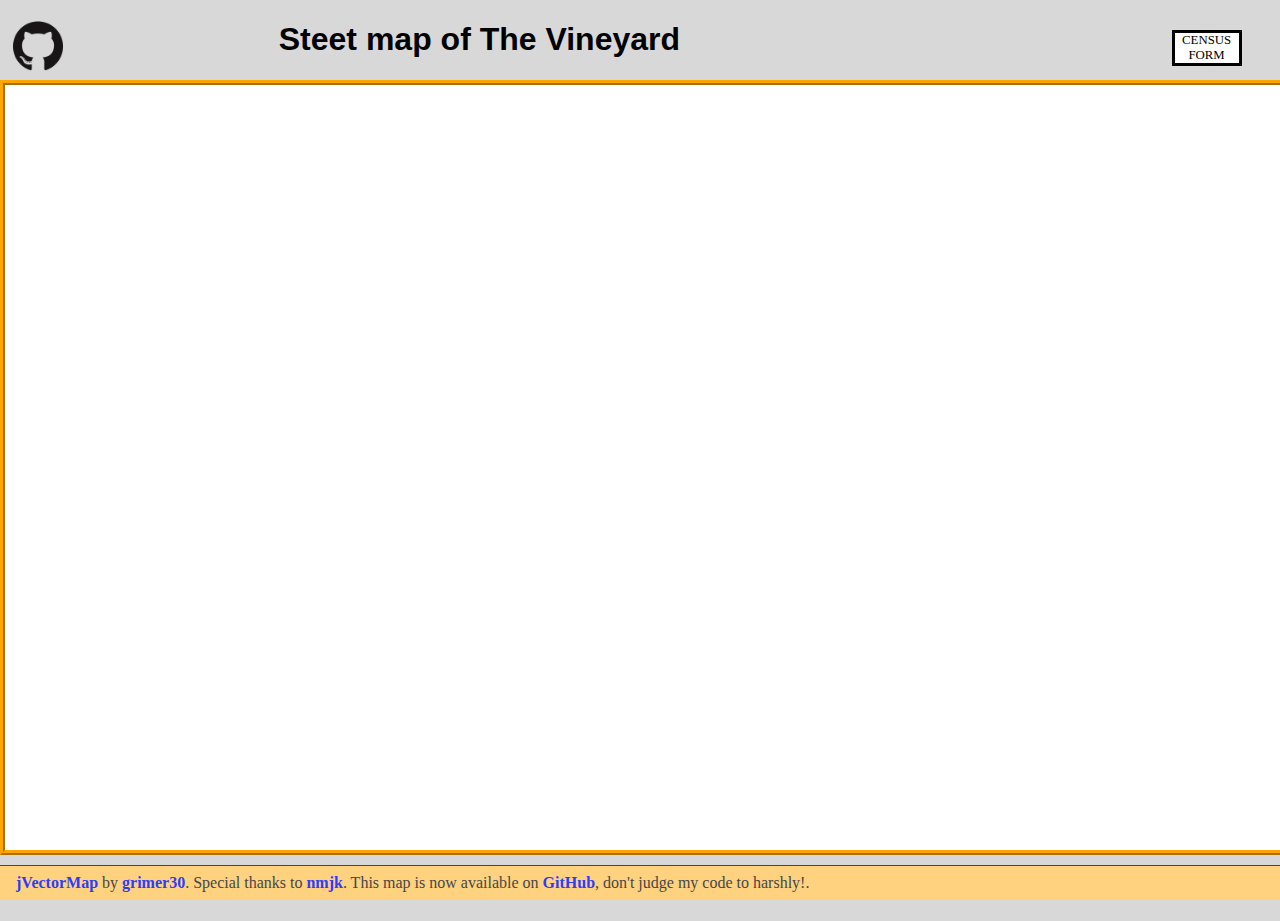
==== VineyardMap/index.html @ c40c0275 "Added borders, edited layout" ====
<!DOCTYPE html>
<html>
<head>
  <title>Vineyard Street Map</title>
  
  <!-- THINGS TO MAKE THE ICON WORK -->
  <link rel="image_src" href="vineyard street map screenshot.png">  
  <meta property="og:image"
    content="vineyard street map screenshot.png" />
  <link rel="icon" href="favicon.ico">
  <link rel="shortcut icon" href="favicon.ico">
	
  <link rel="stylesheet" href="../js/jquery-jvectormap-2.0.1.css" type="text/css" media="screen"/>
  <link href='../css/style.css' rel='stylesheet'>

  
  <script src="../js/jquery.js"></script>
  <script src="../js/jquery-jvectormap-2.0.1.min.js"></script>
  <script src="VineyardMap.js"></script>
  <script src="titleData.js"></script>
  <script src="occupantData.js"></script>
  <script src="positionData.js"></script>
  <script src="colourData.js"></script>

  
  <!-- IF NMJK IS READING THIS THEN I USED YOUR CODE AS A REFERENCE THANKS FOR NOT BEING MAD AT ME :)-->
  
  <style type="text/css">
	body {
		margin: 0;
		padding: 0;
    background-color: #d8d8d8;
    color: #000000;
	}
	#form {
		width: 35%;
		height: 95%;
		position: fixed;
		right: 0;
		top: 10px;
    z-index: 99;
    
    border-style: ridge;
    border-width: 5px;
    border-color: #551a8b;
    
	}
	.buttons {
		background: none repeat scroll 0 0 #292929;
		border-radius: 3px;
		color: #ffffff;
		height: 10px;
		padding: 3px 5px;
		text-align: center;
		text-decoration: none;
	}
	#footer {
		position: fixed;
		border-top: 1px solid #464646;
		color: #464646;
		background-color: #ffd27f;
		font-size: 1em;
		padding: 0.5em 1em;
		margin: 0;
		width: 100%;
		bottom: 0;
    z-index: 1000;
	}
	#footer a {
		color: #2d3cff;
		font-weight: bold !important;
		text-decoration: none;
	}
  </style>
  
</head>
<body>
  <div style= 
    "margin: 1% 30% 0px 1%;
    text-align: center;
    ">
      <div style="float: left"> 
        <a href="https://github.com/grimer30/VineyardMap">
          <img src="GitHub-Mark-120px-plus.png" alt="The GitHub is the best way to track updates." height="50"> </img>
        </a>
      </div>
  	  <h1 style=" font-family: arial;"> Steet map of The Vineyard</h1>
      <div class="icon-menu" style="width: 5%"> CENSUS FORM </div>
  </div>
  <div id="world-map-gdp" style="width: 100%; height: 85%; 
    background-color: #ffffff;
    border-style: ridge;
    border-width: 5px;
    border-color: #ffa500;
   "> </div>
  <script>
    $(function(){
      	$('#world-map-gdp').vectorMap({
        map: 'VineyardMap',
		backgroundColor: 'transparent',
    zoomOnScroll: false,
		zoomStep: '1.5',
		regionStyle: {
			initial: {
				stroke: 'transparent',
				"stroke-width": 2,
				"stroke-opacity": 1,
				fill: '#cecece',
			},
			selected: {
				fill: '#b52400',
				stroke: 'black',
			}
		},
        regionLabelStyle: {
              initial: {
                fill: '#003300',
				"fill-opacity": '1',
				"font-size": "60%"
              },
              hover: {
                fill: 'black',
				"fill-opacity": '0.2'
              },
            },		  
        series: {
        	regions: [{
            	values: colourData,
            	scale: ['#6d00cc', '#ff8d00'],
              normalizeFunction: 'linear',
				legend: {
                  vertical: true,
                  title: 'Colours:',
                  labelRender: function(v){
                    return {
                      0: 'Vacant',
                      1: 'Occupied',
                      2: 'Special',
                      3: 'Important',
                      4: 'Main Streets',
                      5: 'Avenues',
                    }[v];
                  }
                }
				
            }]
          },
		  regionsSelectable: true,
      	  regionsSelectableOne: true,
          onRegionTipShow: function(e, el, code){
		    if (titleData[code] !== undefined) {
		  	   el.html(el.html()+ '<br>' + "<strong>Title: </strong>" + ' '+titleData[code]+'');
			}
		    if (occupantData[code] !== undefined) {
			   if (occupantData[code] == '') {
			   	  	el.html(el.html()+ '<br>' + "<strong>Currently Vacant</strong>");
			   }
			   else {
  			   		el.html(el.html()+ '<br>' + "<strong>Occupant: </strong>" + ' '+occupantData[code]+'');
			   }
			}
			if (positionData[code] !== undefined) {
		     el.html(el.html()+ '<br>' + "<strong>Position: </strong>" + ' '+positionData[code]+'');
			}
          },
        labels: {
              regions: {
                render: function(code){
					if (code == 'PORTAL') {
					   return code;
					}
					if (colourData[code] == 3) {
					   if (code.charAt(0) == 'P') {
					   	  return Wrapper(titleData[code]);
					   }
					return Wrapper(code);
					}
                	<!-- return titleData[code]; -->
                },
              }
            }
        });

    });

	function Wrapper (input) {
		var words = input.split(" ");
		var output = words.join(" \n");
		return output;
	}
  </script>
  
    <script src="slidingForm.js"></script>
  <div id="form" class="form" style="right: -40%; background-color: #ffffff"">
     <div id="icon-close" class="icon-close" > CLOSE FORM </div>
  	 <iframe src="https://docs.google.com/forms/d/15I4yf4jNXYhrdEeN2GlB_iVlYtmmEBaJSTLOTCE4CWQ/viewform?embedded=true" width="100%" height="50%" frameborder="0" marginheight="0" marginwidth="0">Loading...</iframe>
	   <iframe src="https://docs.google.com/spreadsheets/d/1qniWmRYxK3bauUnM_2_G1u9CJBrYFa7mGv03mtzlxeY/pubhtml?widget=true&amp;headers=false" width="100%" height="50%"></iframe>
  </div>
  
  
  <div id="footer">
	<a href="http://jvectormap.com">jVectorMap</a>  by <a href="http://reddit.com/u/grimer30">grimer30</a>. Special thanks to <a href="http://reddit.com/u/nmjk">nmjk</a></a>. This map is now available on <a href="https://github.com/grimer30/VineyardMap">GitHub</a>, don't judge my code to harshly!.
</div>
</body>
</html>
---- css/style.css ----
html{
  height:100%;
}

/* Initial body */
body {
  height:100%;
  
  left: 0;
  margin: 0;

  position: relative;
}

/* Initial menu */
.menu {
  background: #202024 url('http://s3.amazonaws.com/codecademy-content/courses/ltp2/img/uber/black-thread.png') repeat left top;
  left: -285px;  /* start off behind the scenes */
  height: 100%;
  position: fixed;
  width: 285px;
}

/* Basic styling */

.jumbotron {
  background-image: url('http://s3.amazonaws.com/codecademy-content/courses/ltp2/img/uber/bg.png'); 
  height: 100%;
  -webkit-background-size: cover;
     -moz-background-size: cover;
       -o-background-size: cover;
          background-size: cover;
}

.menu ul {
  border-top: 1px solid #636366;
  list-style: none;
  margin: 0;
  padding: 0;
}

.menu li {
  border-bottom: 1px solid #636366;
  font-family: 'Open Sans', sans-serif;
  line-height: 45px;
  padding-bottom: 3px;
  padding-left: 20px;
  padding-top: 3px;
}

.menu a {
  color: #fff;
  font-size: 15px;
  text-decoration: none;
  text-transform: uppercase;
}

.icon-close {
  cursor: pointer;
  position: absolute;
  
  background-color: #ffffff;
  background-opacity: 1.0;
  opacity: 1.0;
  
  width: 10%;
  right: 5%;
  top: 2%;
  z-index: 100;
  text-align: center;
  font-size: 1vw;

  border-style: solid;
  border-width: medium;
}

.icon-menu {
  cursor: pointer;
  position: absolute;
  
  background-color: #ffffff;
  background-opacity: 1.0;
  opacity: 1.0;
  
  right: 3%;
  top: 1%;
  z-index: 0;
  text-align: center;
  font-size: 1vw;

  border-style: solid;
  border-width: medium;
}

.icon-menu i {
  margin-right: 5px;
}
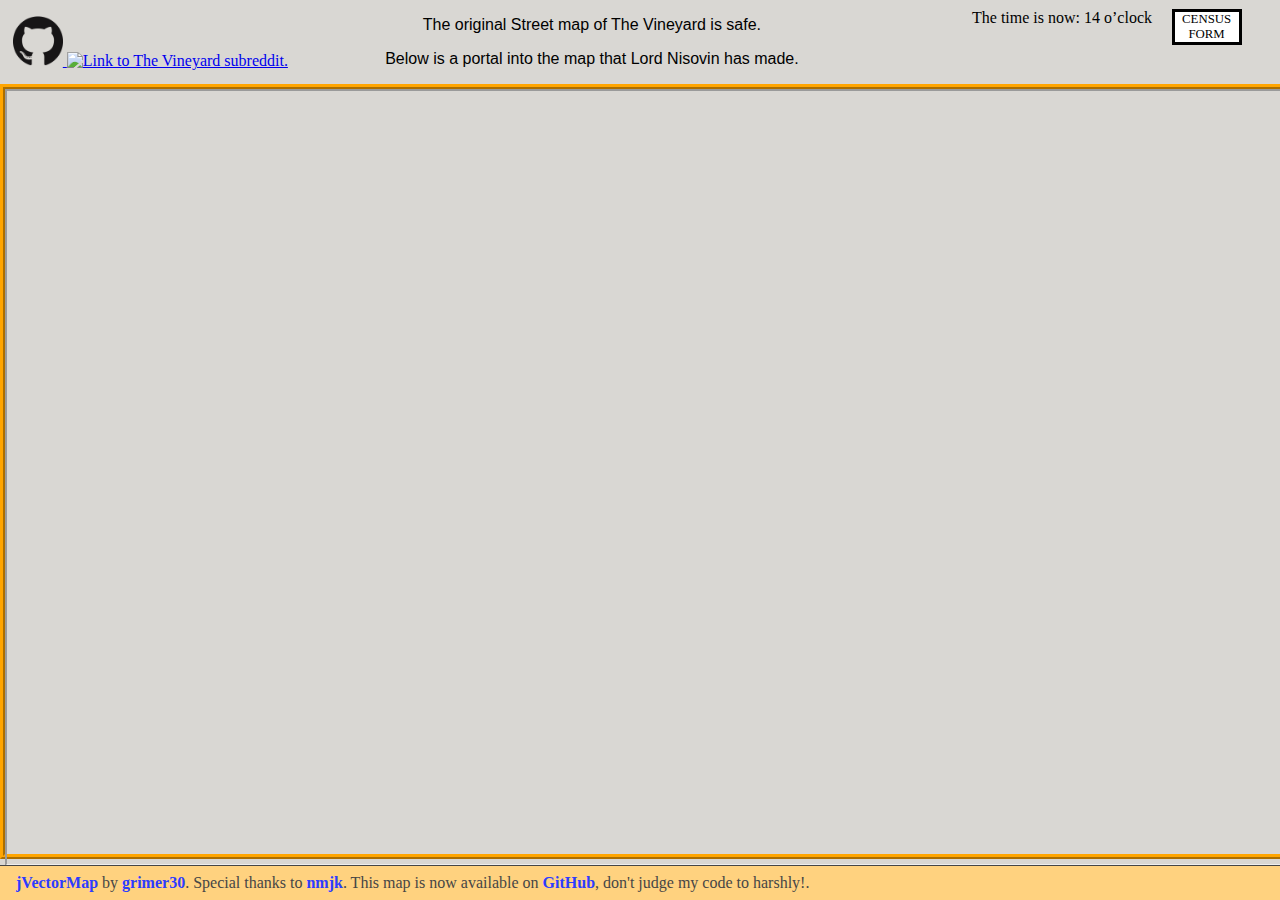
==== commit 3f489b45: "Flash cosmetic changes!" ====
--- a/VineyardMap/index.html
+++ b/VineyardMap/index.html
@@ -15,22 +15,32 @@
 
   
   <script src="../js/jquery.js"></script>
+  <script src="../js/jquery.transform2d.js"></script>
+  <script src="../js/jquery.color.js"></script>
+  <script src="../js/jquery.color.svg-names.js"></script>
   <script src="../js/jquery-jvectormap-2.0.1.min.js"></script>
   <script src="VineyardMap.js"></script>
   <script src="titleData.js"></script>
   <script src="occupantData.js"></script>
   <script src="positionData.js"></script>
   <script src="colourData.js"></script>
+  
 
   
   <!-- IF NMJK IS READING THIS THEN I USED YOUR CODE AS A REFERENCE THANKS FOR NOT BEING MAD AT ME :)-->
   
   <style type="text/css">
+  
+  html {
+    overflow: hidden;
+  }
+  
 	body {
 		margin: 0;
 		padding: 0;
     background-color: #d8d8d8;
     color: #000000;
+    overflow: hidden;
 	}
 	#form {
 		width: 35%;
@@ -71,10 +81,13 @@
 		font-weight: bold !important;
 		text-decoration: none;
 	}
+
   </style>
+  
   
 </head>
 <body>
+
   <div style= 
     "margin: 1% 30% 0px 1%;
     text-align: center;
@@ -83,114 +96,37 @@
         <a href="https://github.com/grimer30/VineyardMap">
           <img src="GitHub-Mark-120px-plus.png" alt="The GitHub is the best way to track updates." height="50"> </img>
         </a>
+        <a href="http://www.reddit.com/r/vineyardcommunity">
+          <img src="reddit-alien.png" alt="Link to The Vineyard subreddit." height="50"> </img>
+        </a>
       </div>
-  	  <h1 style=" font-family: arial;"> Steet map of The Vineyard</h1>
+  	  <p style=" font-family: arial;">The original Street map of The Vineyard is safe. </p>
+    	<p style=" font-family: arial;">Below is a portal into the map that Lord Nisovin has made.</p>
       <div class="icon-menu" style="width: 5%"> CENSUS FORM </div>
+      <div align="right" style="position: absolute; right: 10%; top: 1%;"> 
+        <script src="timeOfDay.js"></script>
+      </div>
   </div>
   <div id="world-map-gdp" style="width: 100%; height: 85%; 
-    background-color: #ffffff;
+    background-color: '#FFFFFF';
     border-style: ridge;
     border-width: 5px;
     border-color: #ffa500;
-   "> </div>
-  <script>
-    $(function(){
-      	$('#world-map-gdp').vectorMap({
-        map: 'VineyardMap',
-		backgroundColor: 'transparent',
-    zoomOnScroll: false,
-		zoomStep: '1.5',
-		regionStyle: {
-			initial: {
-				stroke: 'transparent',
-				"stroke-width": 2,
-				"stroke-opacity": 1,
-				fill: '#cecece',
-			},
-			selected: {
-				fill: '#b52400',
-				stroke: 'black',
-			}
-		},
-        regionLabelStyle: {
-              initial: {
-                fill: '#003300',
-				"fill-opacity": '1',
-				"font-size": "60%"
-              },
-              hover: {
-                fill: 'black',
-				"fill-opacity": '0.2'
-              },
-            },		  
-        series: {
-        	regions: [{
-            	values: colourData,
-            	scale: ['#6d00cc', '#ff8d00'],
-              normalizeFunction: 'linear',
-				legend: {
-                  vertical: true,
-                  title: 'Colours:',
-                  labelRender: function(v){
-                    return {
-                      0: 'Vacant',
-                      1: 'Occupied',
-                      2: 'Special',
-                      3: 'Important',
-                      4: 'Main Streets',
-                      5: 'Avenues',
-                    }[v];
-                  }
-                }
-				
-            }]
-          },
-		  regionsSelectable: true,
-      	  regionsSelectableOne: true,
-          onRegionTipShow: function(e, el, code){
-		    if (titleData[code] !== undefined) {
-		  	   el.html(el.html()+ '<br>' + "<strong>Title: </strong>" + ' '+titleData[code]+'');
-			}
-		    if (occupantData[code] !== undefined) {
-			   if (occupantData[code] == '') {
-			   	  	el.html(el.html()+ '<br>' + "<strong>Currently Vacant</strong>");
-			   }
-			   else {
-  			   		el.html(el.html()+ '<br>' + "<strong>Occupant: </strong>" + ' '+occupantData[code]+'');
-			   }
-			}
-			if (positionData[code] !== undefined) {
-		     el.html(el.html()+ '<br>' + "<strong>Position: </strong>" + ' '+positionData[code]+'');
-			}
-          },
-        labels: {
-              regions: {
-                render: function(code){
-					if (code == 'PORTAL') {
-					   return code;
-					}
-					if (colourData[code] == 3) {
-					   if (code.charAt(0) == 'P') {
-					   	  return Wrapper(titleData[code]);
-					   }
-					return Wrapper(code);
-					}
-                	<!-- return titleData[code]; -->
-                },
-              }
-            }
-        });
+    
 
-    });
+   "> 
+     	<iframe src="http://buffalowizards.com/plotmap.php" id="my-iframe" width="100%" height="101%" scrolling="yes" >IFrame that goes to Nisovin's map.</iframe>
 
-	function Wrapper (input) {
-		var words = input.split(" ");
-		var output = words.join(" \n");
-		return output;
-	}
-  </script>
+
+  </div>
+   
+   
+  <script src="floatingHeads.js"></script>
+  <img id="floatingHead" src="images/winebarrelrocketpixelly.png" style="position: absolute; right: -10%; top: 50%; z-index: -1; width: 10%;" alt="This is supposed to be a picture of a floating head."> </div>
+   
   
-    <script src="slidingForm.js"></script>
+  
+  <script src="slidingForm.js"></script>
   <div id="form" class="form" style="right: -40%; background-color: #ffffff"">
      <div id="icon-close" class="icon-close" > CLOSE FORM </div>
   	 <iframe src="https://docs.google.com/forms/d/15I4yf4jNXYhrdEeN2GlB_iVlYtmmEBaJSTLOTCE4CWQ/viewform?embedded=true" width="100%" height="50%" frameborder="0" marginheight="0" marginwidth="0">Loading...</iframe>
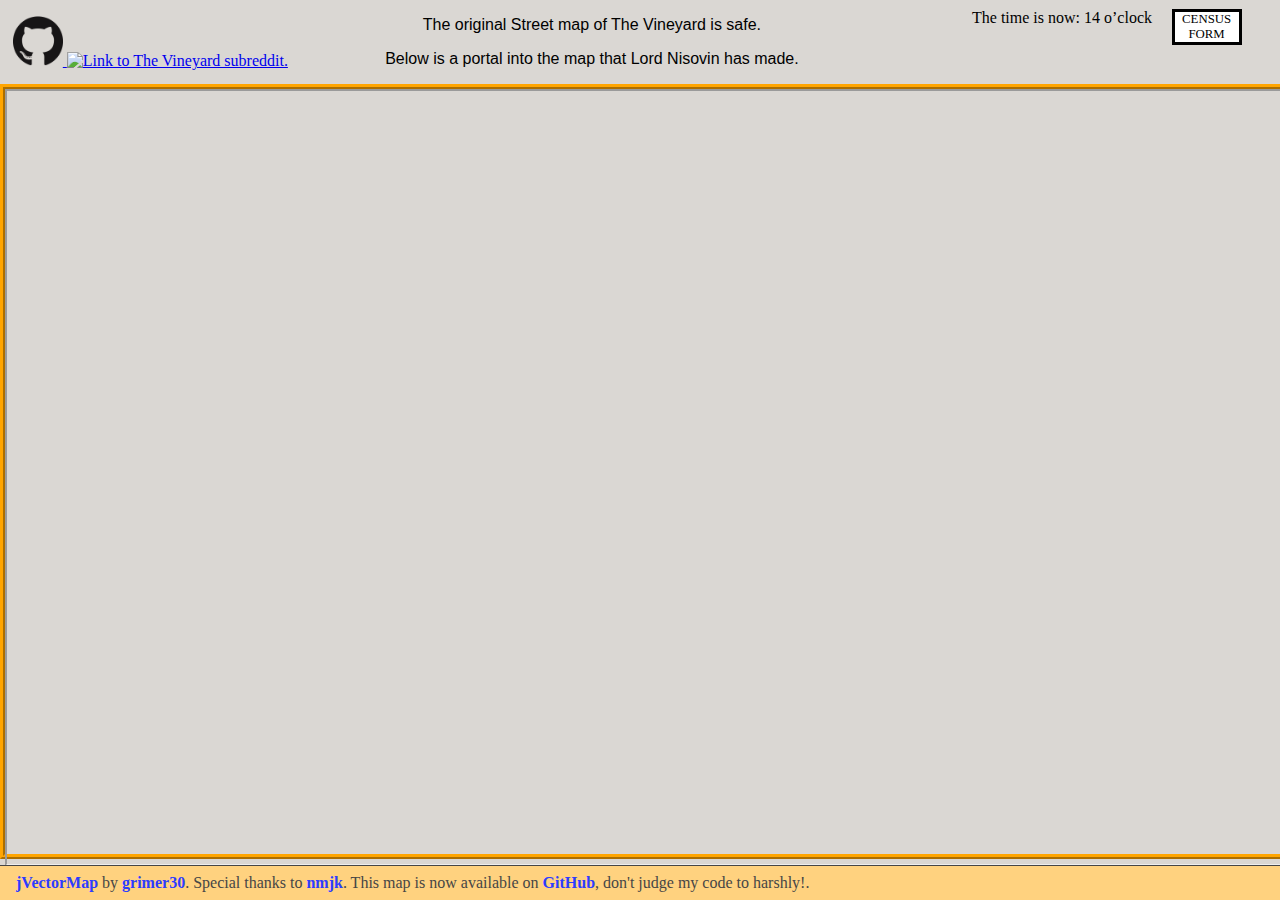
==== commit 7dc7b78d: "Added audio functionality" ====
--- a/VineyardMap/index.html
+++ b/VineyardMap/index.html
@@ -122,7 +122,8 @@
    
    
   <script src="floatingHeads.js"></script>
-  <img id="floatingHead" src="images/winebarrelrocketpixelly.png" style="position: absolute; right: -10%; top: 50%; z-index: -1; width: 10%;" alt="This is supposed to be a picture of a floating head."> </div>
+  <img id="floatingHead" src="images/winebarrelrocketpixelly.png" style="position: absolute; right: -10%; top: 50%; z-index: -1; width: 10%;" alt="This is supposed to be a picture of a floating head."> </img>
+  <audio id="floatingVoice" src="audio/rocket.mp3" type="audio/mp3"> </audio>
    
   
   
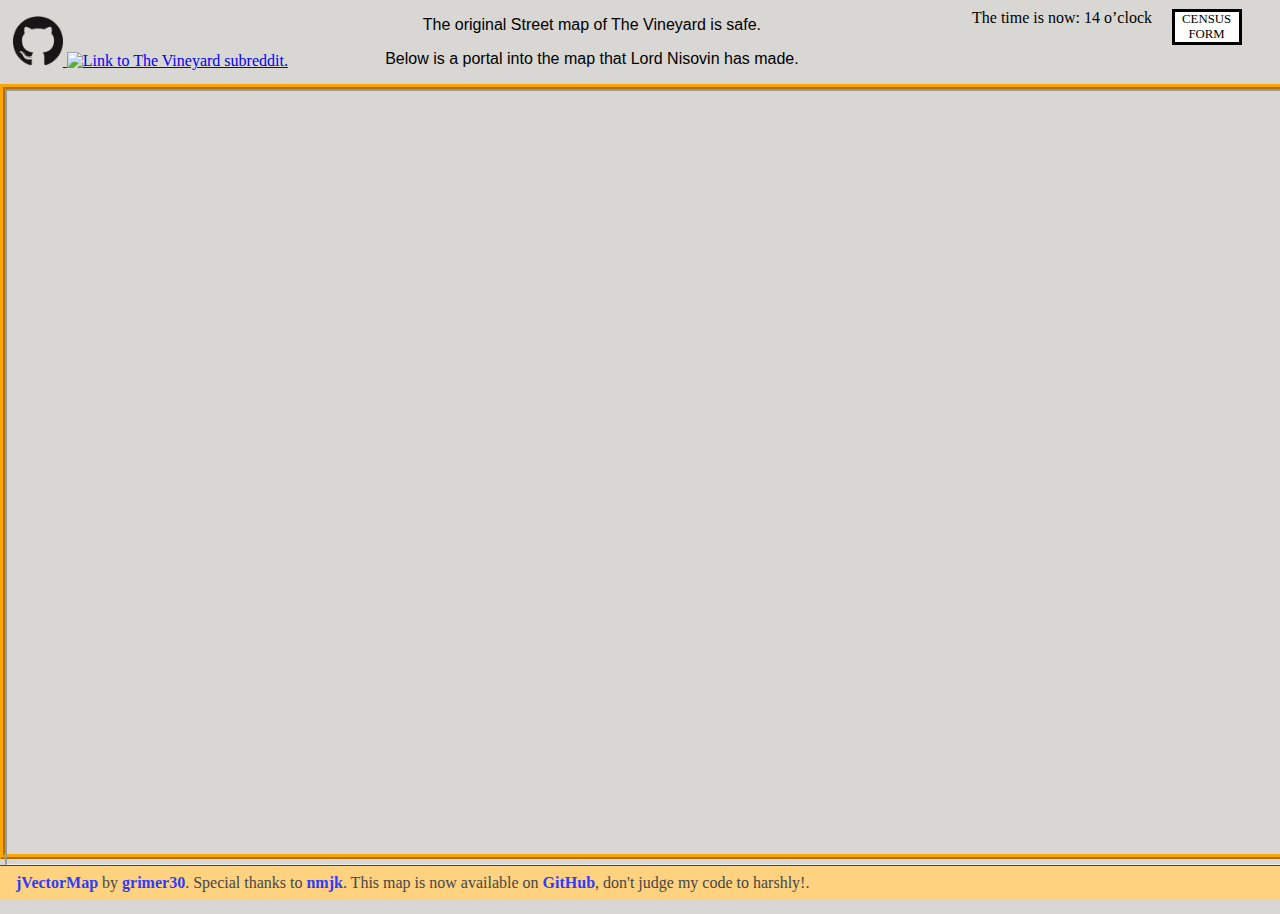
==== commit ce5ccbfb: "Added separate buttons/sliding panels for census form and census results" ====
--- a/VineyardMap/index.html
+++ b/VineyardMap/index.html
@@ -42,12 +42,26 @@
     color: #000000;
     overflow: hidden;
 	}
-	#form {
+	#fromRight {
 		width: 35%;
 		height: 95%;
 		position: fixed;
 		right: 0;
 		top: 10px;
+    z-index: 98;
+    
+    border-style: ridge;
+    border-width: 5px;
+    border-color: #551a8b;
+    
+	}
+  
+  #fromBottom {
+		width: 100%;
+		height: 95%;
+		position: relative;
+		right: 0;
+		bottom: 10px;
     z-index: 99;
     
     border-style: ridge;
@@ -73,6 +87,7 @@
 		padding: 0.5em 1em;
 		margin: 0;
 		width: 100%;
+    height: 2%;
 		bottom: 0;
     z-index: 1000;
 	}
@@ -102,7 +117,7 @@
       </div>
   	  <p style=" font-family: arial;">The original Street map of The Vineyard is safe. </p>
     	<p style=" font-family: arial;">Below is a portal into the map that Lord Nisovin has made.</p>
-      <div class="icon-menu" style="width: 5%"> CENSUS FORM </div>
+      <div class="right-menu" style="width: 5%"> CENSUS FORM </div>
       <div align="right" style="position: absolute; right: 10%; top: 1%;"> 
         <script src="timeOfDay.js"></script>
       </div>
@@ -128,10 +143,14 @@
   
   
   <script src="slidingForm.js"></script>
-  <div id="form" class="form" style="right: -40%; background-color: #ffffff"">
-     <div id="icon-close" class="icon-close" > CLOSE FORM </div>
-  	 <iframe src="https://docs.google.com/forms/d/15I4yf4jNXYhrdEeN2GlB_iVlYtmmEBaJSTLOTCE4CWQ/viewform?embedded=true" width="100%" height="50%" frameborder="0" marginheight="0" marginwidth="0">Loading...</iframe>
-	   <iframe src="https://docs.google.com/spreadsheets/d/1qniWmRYxK3bauUnM_2_G1u9CJBrYFa7mGv03mtzlxeY/pubhtml?widget=true&amp;headers=false" width="100%" height="50%"></iframe>
+  <div id="fromRight" class="fromRight" style="right: -40%; background-color: #ffffff">
+    <div id="right-close" class="right-close" > CLOSE FORM </div>
+  	<iframe src="https://docs.google.com/forms/d/15I4yf4jNXYhrdEeN2GlB_iVlYtmmEBaJSTLOTCE4CWQ/viewform?embedded=true" width="100%" height="100%" frameborder="0" marginheight="0" marginwidth="0">Loading...</iframe>
+    <div class="bottom-menu" style="width: 15%"> CENSUS RESULTS </div>
+    <div id="fromBottom" class="fromBottom" style="bottom: -100%; background-color: #ffffff">
+      <iframe src="https://docs.google.com/spreadsheets/d/1qniWmRYxK3bauUnM_2_G1u9CJBrYFa7mGv03mtzlxeY/pubhtml?widget=true&amp;headers=false" width="100%" height="100%"></iframe>
+      <div id="bottom-close" class="bottom-close" > CLOSE RESULTS </div>
+    </div>
   </div>
   
   
--- a/css/style.css
+++ b/css/style.css
@@ -56,7 +56,7 @@
   text-transform: uppercase;
 }
 
-.icon-close {
+.right-close {
   cursor: pointer;
   position: absolute;
   
@@ -75,7 +75,7 @@
   border-width: medium;
 }
 
-.icon-menu {
+.right-menu {
   cursor: pointer;
   position: absolute;
   
@@ -93,6 +93,47 @@
   border-width: medium;
 }
 
-.icon-menu i {
+.right-menu i {
+  margin-right: 5px;
+}
+
+.bottom-close {
+  cursor: pointer;
+  position: absolute;
+  
+  background-color: #ffffff;
+  background-opacity: 1.0;
+  opacity: 1.0;
+  
+  width: 15%;
+  right: 5%;
+  top: 44%;
+  z-index: 200;
+  text-align: center;
+  font-size: 1vw;
+
+  border-style: solid;
+  border-width: medium;
+}
+
+.bottom-menu {
+  cursor: pointer;
+  position: absolute;
+  
+  background-color: #ffffff;
+  background-opacity: 1.0;
+  opacity: 1.0;
+  
+  right: 4%;
+  bottom: 1%;
+  z-index: 0;
+  text-align: center;
+  font-size: 1vw;
+
+  border-style: solid;
+  border-width: medium;
+}
+
+.bottom-menu i {
   margin-right: 5px;
 }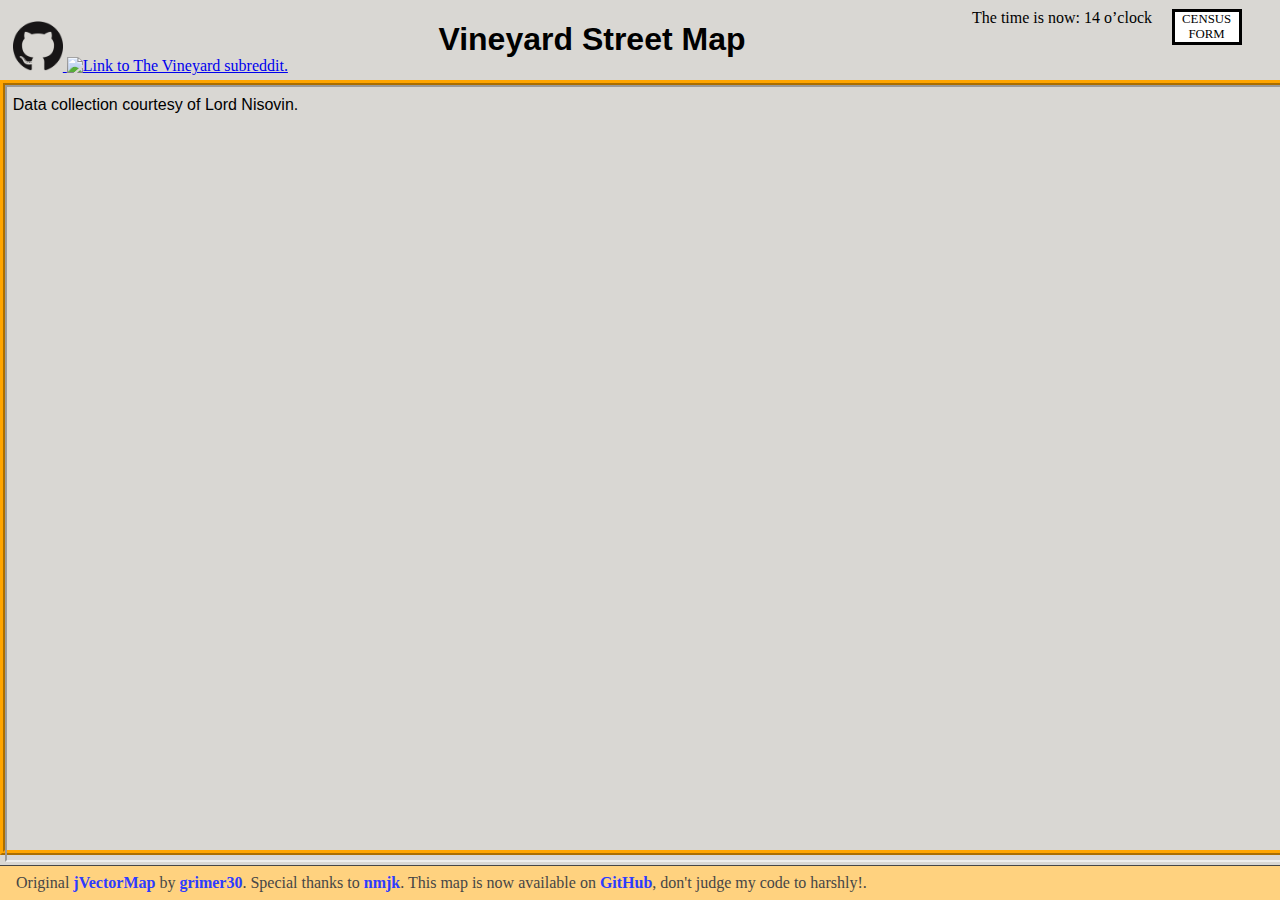
==== commit 771b274d: "Ripped SVG from Nisovin's map rather than referencing it" ====
--- a/VineyardMap/index.html
+++ b/VineyardMap/index.html
@@ -115,8 +115,8 @@
           <img src="reddit-alien.png" alt="Link to The Vineyard subreddit." height="50"> </img>
         </a>
       </div>
-  	  <p style=" font-family: arial;">The original Street map of The Vineyard is safe. </p>
-    	<p style=" font-family: arial;">Below is a portal into the map that Lord Nisovin has made.</p>
+  	  <h1 style="text-align: center; font-family: arial;">Vineyard Street Map </h1>
+    	<p style="position: absolute; text-align: center; font-family: arial;">Data collection courtesy of Lord Nisovin.</p>
       <div class="right-menu" style="width: 5%"> CENSUS FORM </div>
       <div align="right" style="position: absolute; right: 10%; top: 1%;"> 
         <script src="timeOfDay.js"></script>
@@ -130,7 +130,7 @@
     
 
    "> 
-     	<iframe src="http://buffalowizards.com/plotmap.php" id="my-iframe" width="100%" height="101%" scrolling="yes" >IFrame that goes to Nisovin's map.</iframe>
+     	<iframe src="plotmaptest.php" id="my-iframe" width="100%" height="101%" scrolling="yes" >IFrame that goes to Nisovin's map.</iframe>
 
 
   </div>
@@ -155,7 +155,7 @@
   
   
   <div id="footer">
-	<a href="http://jvectormap.com">jVectorMap</a>  by <a href="http://reddit.com/u/grimer30">grimer30</a>. Special thanks to <a href="http://reddit.com/u/nmjk">nmjk</a></a>. This map is now available on <a href="https://github.com/grimer30/VineyardMap">GitHub</a>, don't judge my code to harshly!.
+	Original <a href="http://jvectormap.com">jVectorMap</a>  by <a href="http://reddit.com/u/grimer30">grimer30</a>. Special thanks to <a href="http://reddit.com/u/nmjk">nmjk</a></a>. This map is now available on <a href="https://github.com/grimer30/VineyardMap">GitHub</a>, don't judge my code to harshly!.
 </div>
 </body>
 </html>